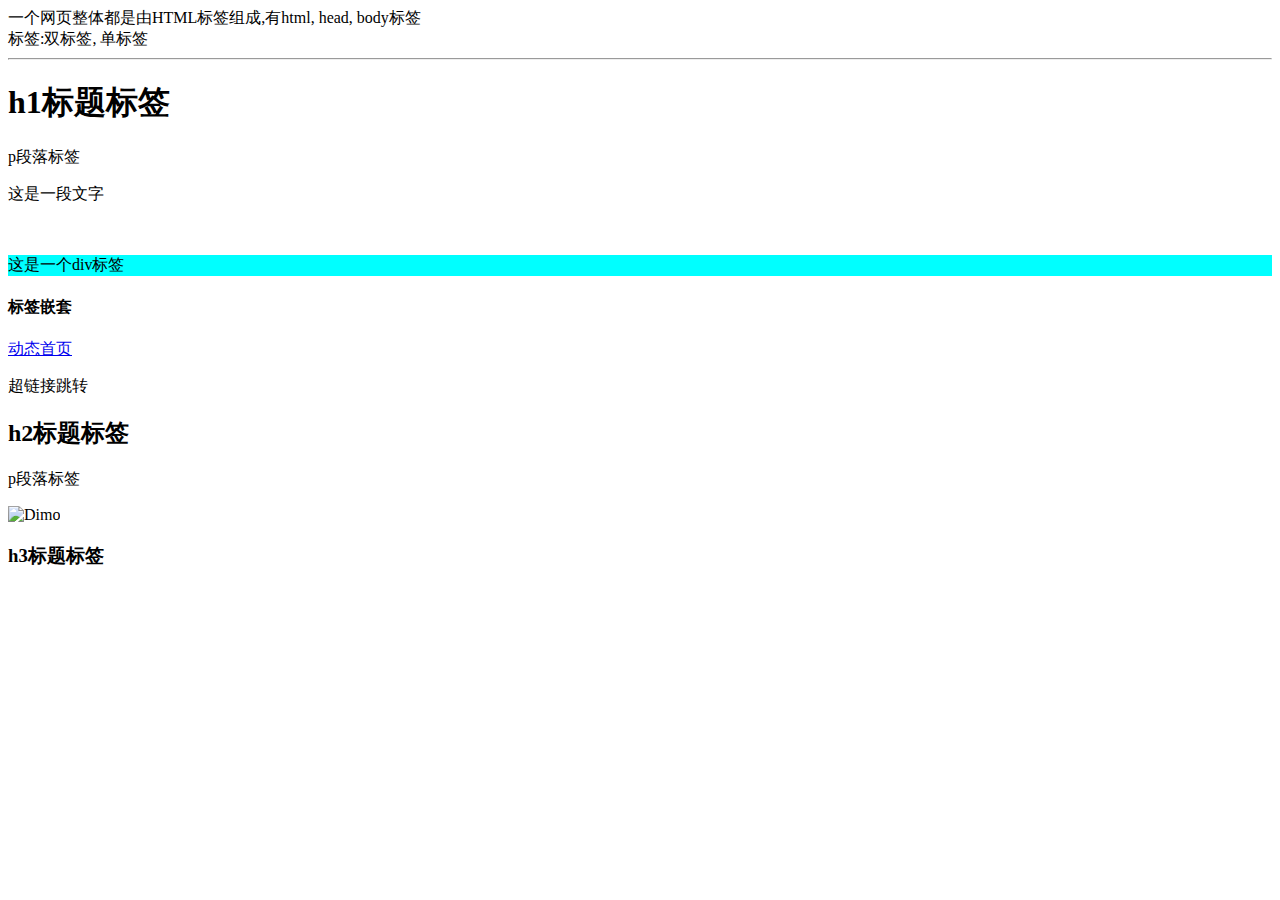
==== AI Learn/Stage 2 Python Advanced/Chapter 1 Python Advanced Programing/3.1-3 HTML基础.html @ 28f0f544 "24/11/29 learning~" ====
<!DOCTYPE html>
<html lang="en">
<head>
    <meta charset="UTF-8">
    <meta name="viewport" content="width=device-width, initial-scale=1.0">
    <title>网页基本结构</title>
</head>
<body>
    一个网页整体都是由HTML标签组成,有html, head, body标签
    <br>
    标签:双标签,<!--<head> </head>-->
        单标签 <!--<br> <img> <hr>-->

    <hr>    <!--水平线标签-->
    <h1>h1标题标签</h1> <!--h後的数字越大,字越大越粗-->
    <p>p段落标签</p>
    <p>这是一段文字</p>
    <br>    <!--换行标签-->
    <p>
        <div></div> <!--div标签,块级标签,用于网页布局,要与CSS结合-->
        <!--div标签可以设置背景颜色-->
        <div style="background-color: aqua;">这是一个div标签</div>
        <div>
            <h4>标签嵌套</h4> <!--标签嵌套-->
            <a href="https://t.bilibili.com/?spm_id_from=333.1007.0.0">动态首页</a> <!--超链接跳转-->
            <!--标签的属性:即 属性名=属性值-->
            <p>超链接跳转</p>
        </div>
    </p>
    <h2>h2标题标签</h2>
    <p>p段落标签</p>
    <img src="Dimo test image.gif" alt = "Dimo">
    <h3>h3标题标签</h3>

</body>
</html>
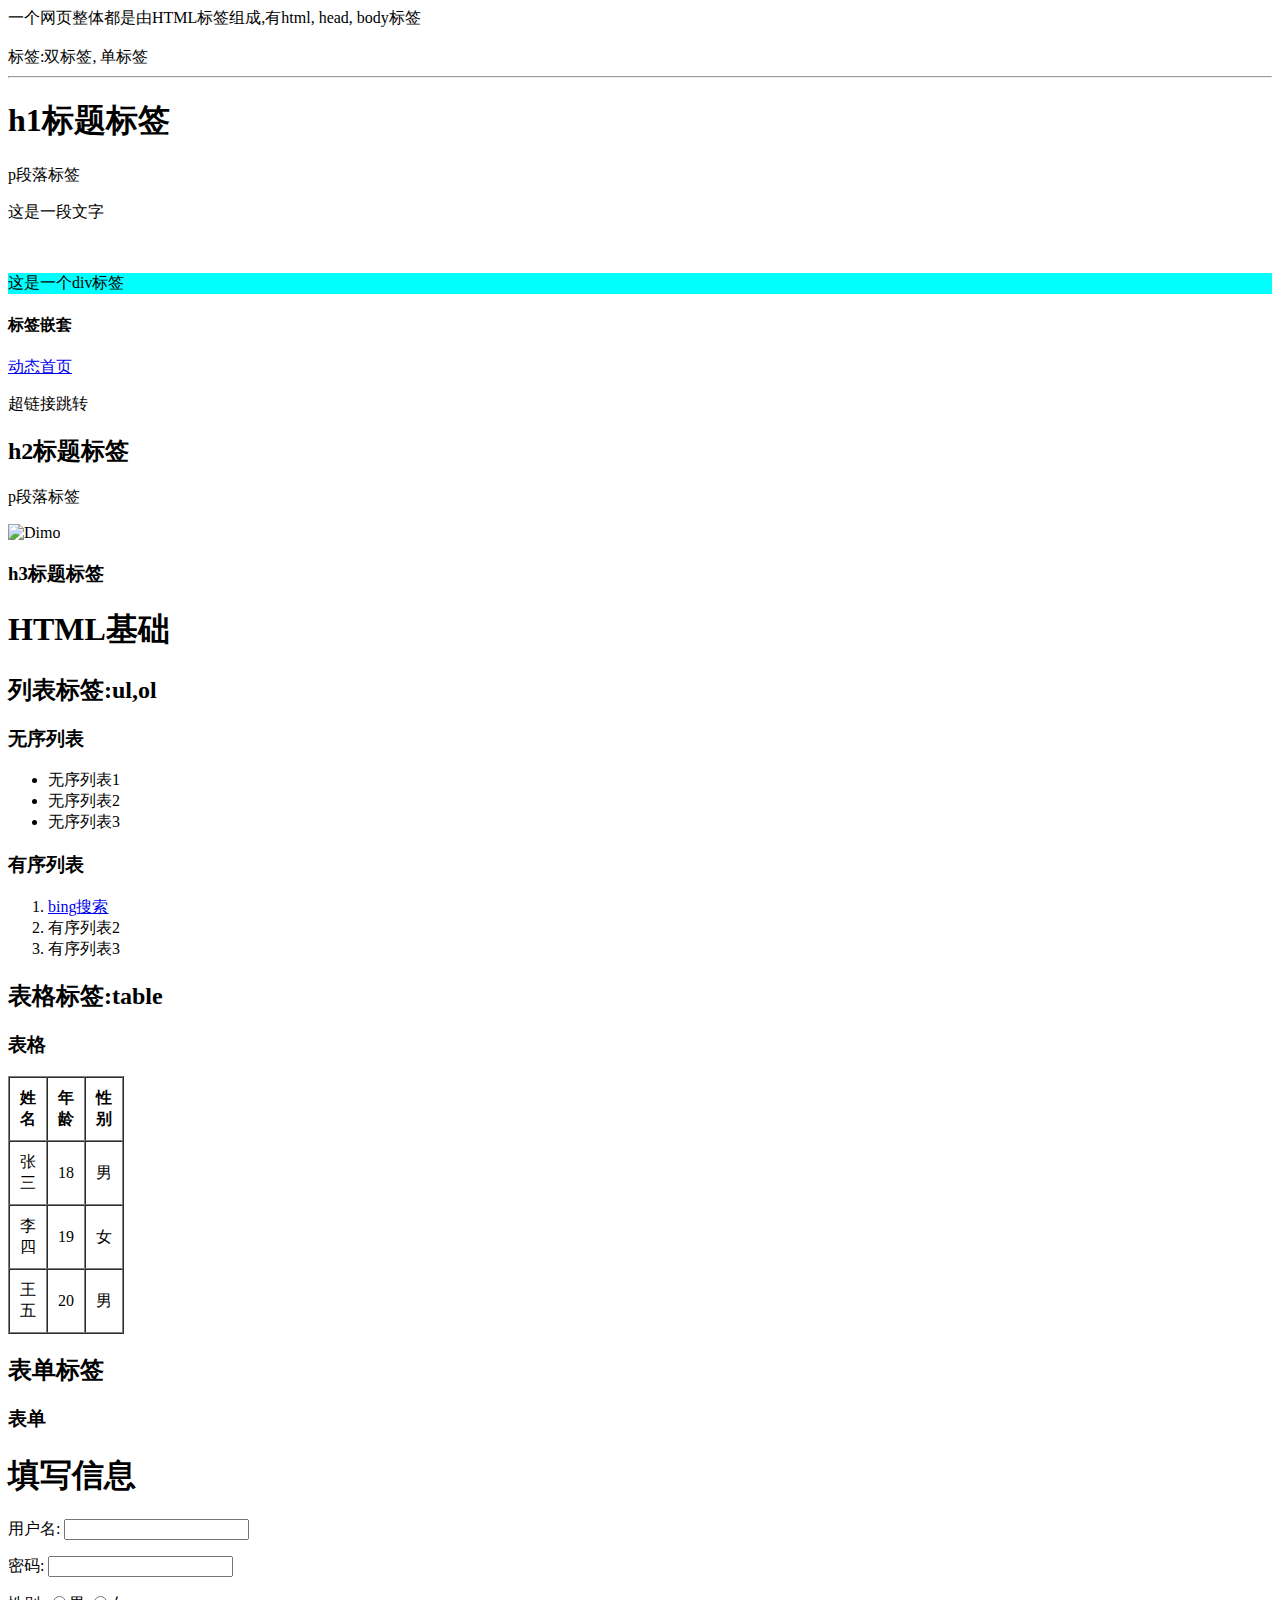
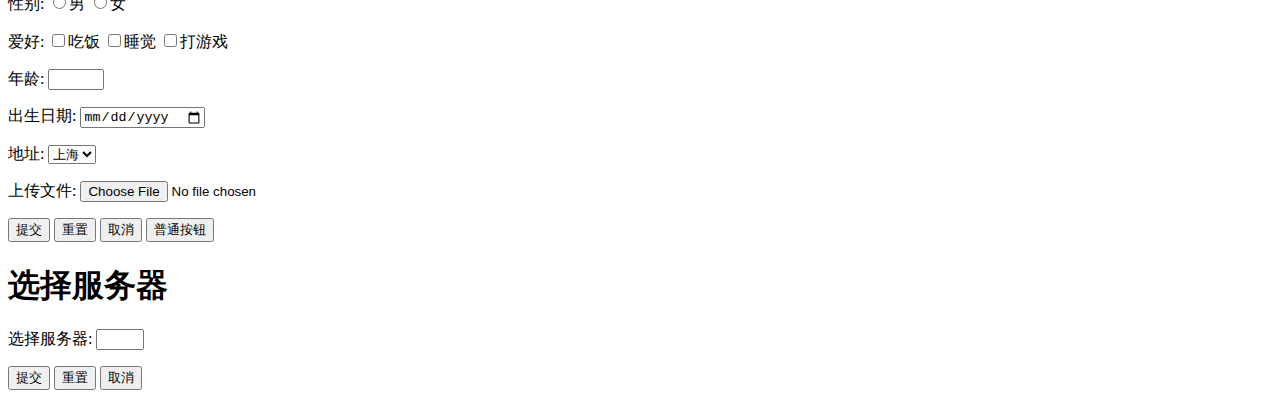
==== commit ff5b9567: "24/12/01 learning~" ====
--- a/AI Learn/Stage 2 Python Advanced/Chapter 1 Python Advanced Programing/3.1-3 HTML基础.html
+++ b/AI Learn/Stage 2 Python Advanced/Chapter 1 Python Advanced Programing/3.1-3 HTML基础.html
@@ -7,7 +7,7 @@
 </head>
 <body>
     一个网页整体都是由HTML标签组成,有html, head, body标签
-    <br>
+    <br></br>
     标签:双标签,<!--<head> </head>-->
         单标签 <!--<br> <img> <hr>-->
 
@@ -32,6 +32,133 @@
     <img src="Dimo test image.gif" alt = "Dimo">
     <h3>h3标题标签</h3>
 
+
+    <h1>HTML基础</h1>
+    <p>
+        <h2>列表标签:ul,ol</h2>
+        <p>
+            <div>
+                <h3>无序列表</h3>
+                <ul>
+                    <li>无序列表1</li><!--默认为圆点-->
+                    <li>无序列表2</li>
+                    <li>无序列表3</li>
+                </ul>
+            </div>
+            <div>
+                <h3>有序列表</h3>
+                <ol>
+                    <li><a href="https://cn.bing.com">bing搜索</a></li> <!--嵌套实现超链接-->
+                    <li>有序列表2</li>
+                    <li>有序列表3</li>
+                </ol>
+            
+        </p>
+        <h2>表格标签:table</h2>
+        <p>
+            <div>
+                <h3>表格</h3>
+                <table border="1" width="10" cellspacing="0" cellpadding="10">
+                    <tr>    <!--表格行-->
+                        <th>姓名</th>   <!--表头, 文字居中,字体加大加粗-->
+                        <th>年龄</th>
+                        <th>性别</th>
+                    </tr>
+                    <tr>
+                        <td>张三</td>   <!--表格数据单元格-->
+                        <td>18</td>
+                        <td>男</td>
+                    </tr>
+                    <tr>
+                        <td>李四</td>
+                        <td>19</td>
+                        <td>女</td>
+                    </tr>
+                    <tr>
+                        <td>王五</td>
+                        <td>20</td>
+                        <td>男</td>
+                    </tr>
+                    
+                </table>
+            </div>
+            
+        </p>
+        <h2>表单标签</h2>
+        <p>
+            <div>
+                <h3>表单</h3>
+                <h1>填写信息</h1>
+                <form action="https://cn.bing.com" method="post">   <!--form标签,用于表单-->
+                                                                    <!--action属性,用于设置表单提交到的地址-->
+                                                                    <!--method属性,用于设置表单提交方式-->
+                    
+                    <p>
+                        <label for="username">用户名:</label> <!--label标签,用于设置标签的描述-->
+                        <input type="text" name="username" id="username"> <!--input标签,用于输入数据-->
+                    </p>
+                    <p>
+                        <label for="password">密码:</label> <!--密码标签-->
+                        <input type="password" name="password" id="password"></input>
+                    </p>
+                    <p>
+                        <label for="sex">性别:</label>
+                        <input type="radio" name="sex" id="sex">男</input>  <!--radio标签,用于单选-->
+                        <input type="radio" name="sex" id="sex">女</input>
+                    </p>
+                    <p>
+                        <label for="hobby">爱好:</label>
+                        <input type="checkbox" name="hobby" id="hobby">吃饭</input> <!--checkbox标签,用于多选-->
+                        <input type="checkbox" name="hobby" id="hobby">睡觉</input>
+                        <input type="checkbox" name="hobby" id="hobby">打游戏</input>
+                    </p>
+                    <p>
+                        <label for="age">年龄:</label>
+                        <input type="number" number="1" max="90" min="1" step="1" name="age" id="age"></input>
+                    </p>
+                    <p>
+                        <label for="birthday">出生日期:</label>
+                        <input type="date" name="birthday" id="birthday"></input>
+                    </p>
+                    <p>
+                        <label for="address">地址:</label>
+                        <select>    <!--select标签,用于选择-->
+                            <option>上海</option>
+                            <option>北京</option>
+                            <option>广州</option>
+                        </select>
+                    </p>
+                    <p>
+                        <label>上传文件:</label>
+                        <input type="file">
+                    </p>
+                    <p>
+                        <button type="submit">提交</button>
+                        <button type="reset">重置</button>
+                        <button type="button">取消</button>
+                        <input type="button" value="普通按钮">
+                    </p>
+                    
+                </form>
+            </div>
+            <div>
+                <h1>选择服务器</h1>
+                <form action="">
+                    <p>
+                    <label for="serve_browser">选择服务器:</label>
+                    <input type="number" number="1" max="5" min="1" step="1" id="serve_number"></input><!--number标签,用于输入数字-->
+                    </p>
+                    <p>
+                        <button type="submit">提交</button>
+                        <button type="reset">重置</button>
+                        <button type="button">取消</button>
+                    </p>
+
+                </form>
+            </div>
+
+        </p>
+    </p>
 </body>
 </html>
 
